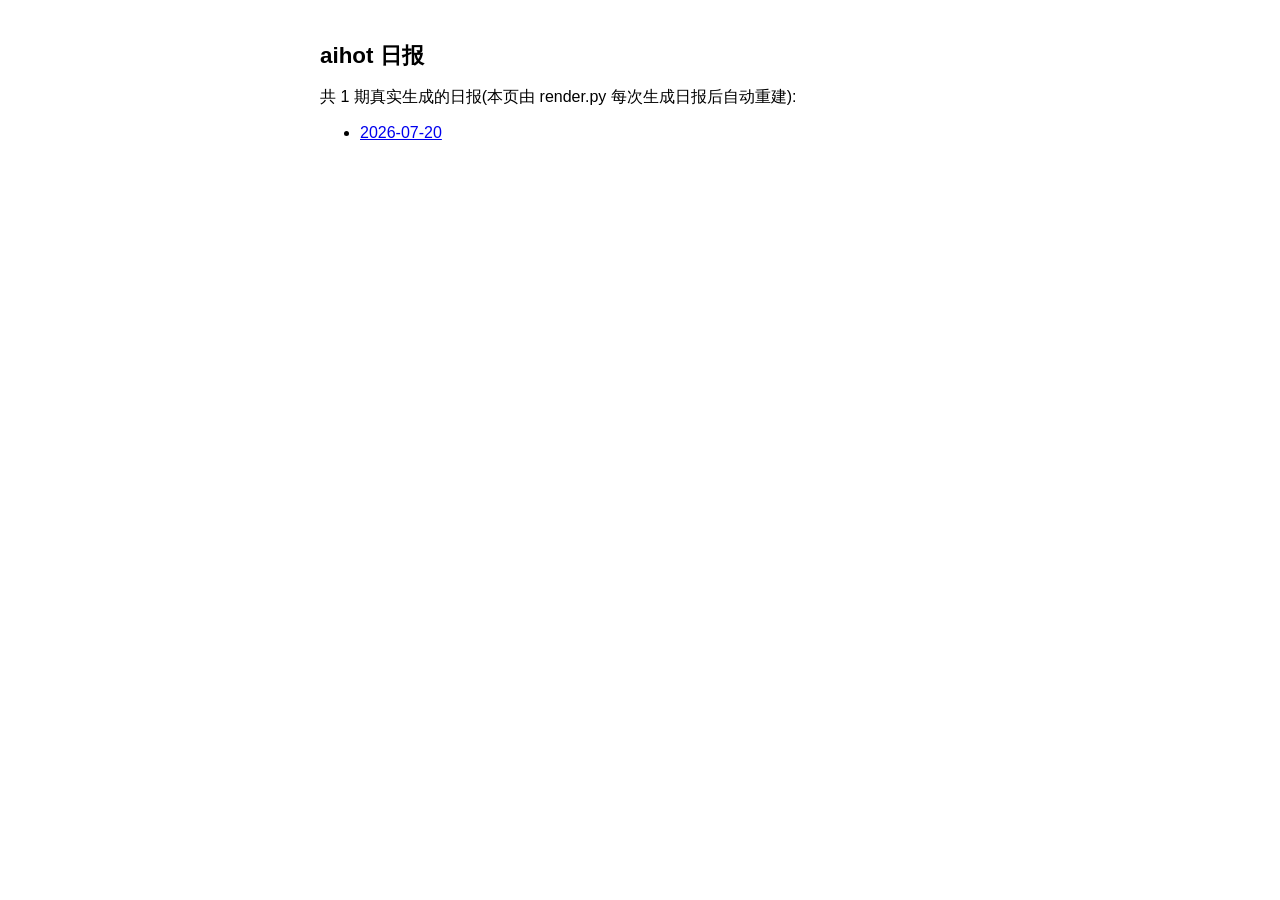
==== digests/index.html @ 774efc91 "build: main.py CLI 编排(fetch→filter→dedup→render)—— 首次真实端到端跑通" ====
<!doctype html>
<html lang="zh">
<head>
<meta charset="utf-8">
<title>aihot 日报</title>
<style>
  body { font-family: -apple-system, sans-serif; max-width: 640px; margin: 40px auto; padding: 0 16px; }
  h1 { font-size: 1.4rem; }
  li { margin: 6px 0; }
</style>
</head>
<body>
<h1>aihot 日报</h1>
<p>共 1 期真实生成的日报(本页由 render.py 每次生成日报后自动重建):</p>
<ul>
    <li><a href="2026-07-20.md">2026-07-20</a></li>
</ul>
</body>
</html>
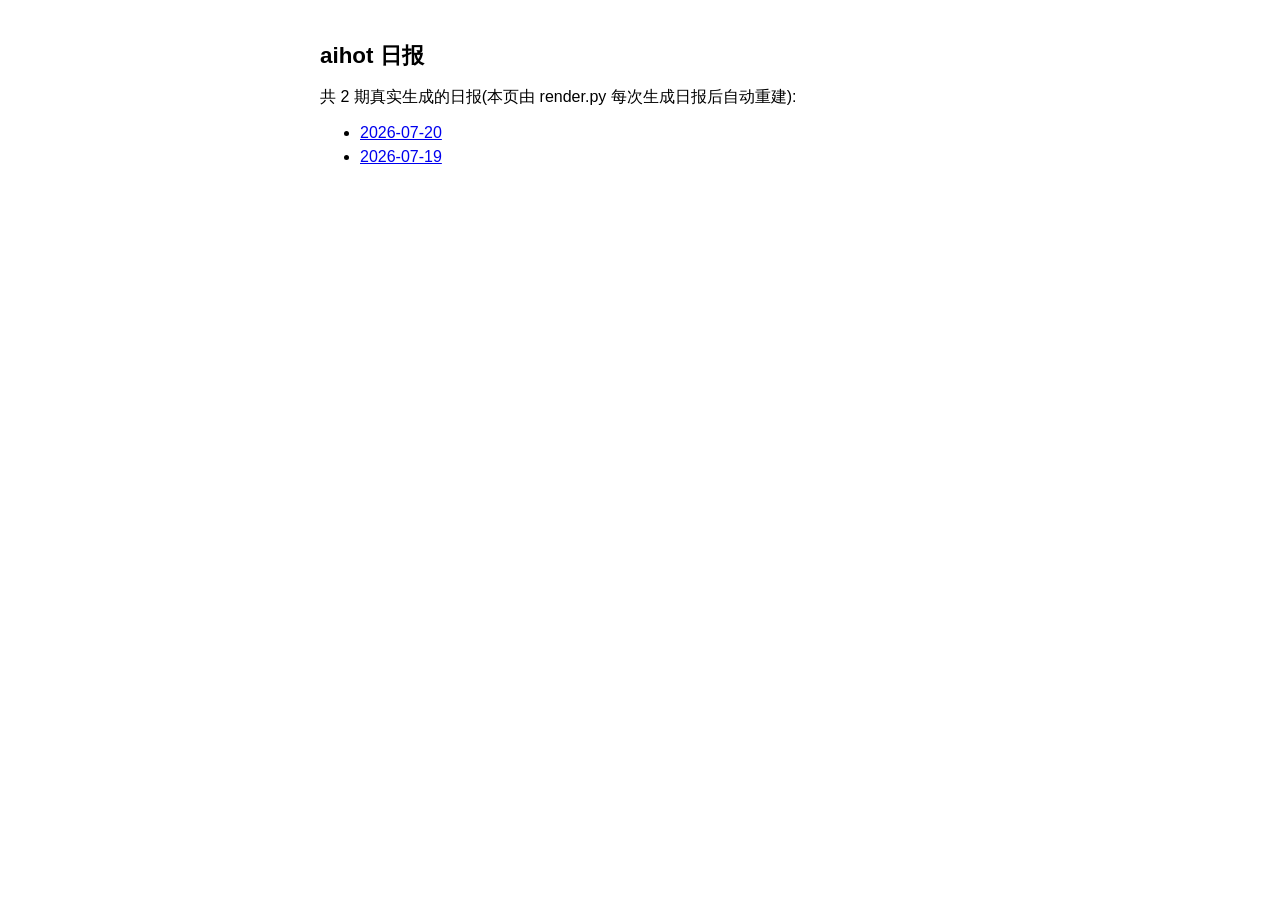
==== commit 3261d828: "build: 多日运行真实验证(--date 覆盖模拟第二天,真实抓取+渲染,非伪造文件)" ====
--- a/digests/index.html
+++ b/digests/index.html
@@ -11,9 +11,10 @@
 </head>
 <body>
 <h1>aihot 日报</h1>
-<p>共 1 期真实生成的日报(本页由 render.py 每次生成日报后自动重建):</p>
+<p>共 2 期真实生成的日报(本页由 render.py 每次生成日报后自动重建):</p>
 <ul>
-    <li><a href="2026-07-20.md">2026-07-20</a></li>
+    <li><a href="2026-07-20.html">2026-07-20</a></li>
+    <li><a href="2026-07-19.html">2026-07-19</a></li>
 </ul>
 </body>
 </html>
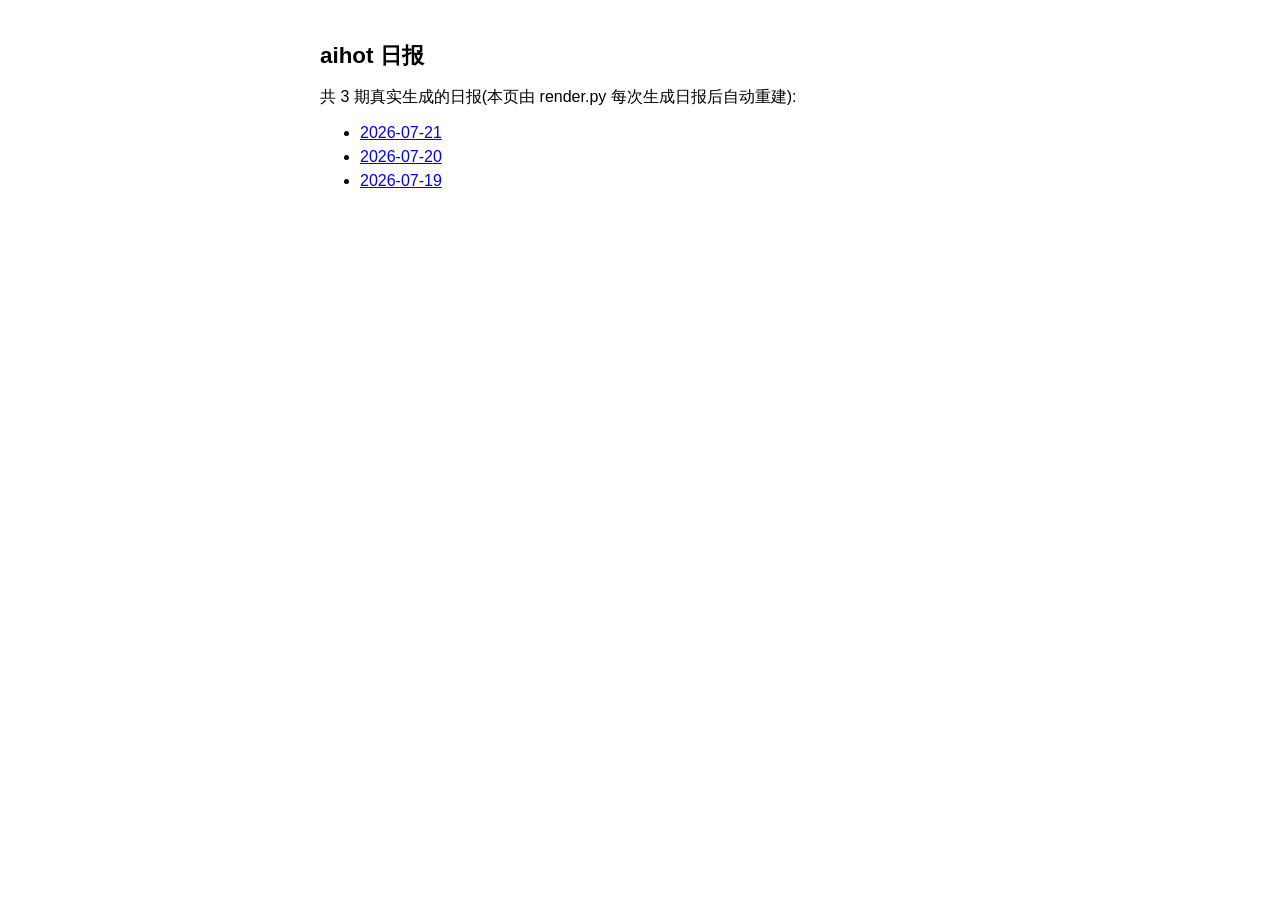
==== commit 2bfdbab4: "build: telemetry.json 真实产出快照(供 BW 侧引领/滞后指标真喂) main.py 每次真实运行后落 digests/telemetry.json:{date, raw, hi" ====
--- a/digests/index.html
+++ b/digests/index.html
@@ -11,8 +11,9 @@
 </head>
 <body>
 <h1>aihot 日报</h1>
-<p>共 2 期真实生成的日报(本页由 render.py 每次生成日报后自动重建):</p>
+<p>共 3 期真实生成的日报(本页由 render.py 每次生成日报后自动重建):</p>
 <ul>
+    <li><a href="2026-07-21.html">2026-07-21</a></li>
     <li><a href="2026-07-20.html">2026-07-20</a></li>
     <li><a href="2026-07-19.html">2026-07-19</a></li>
 </ul>
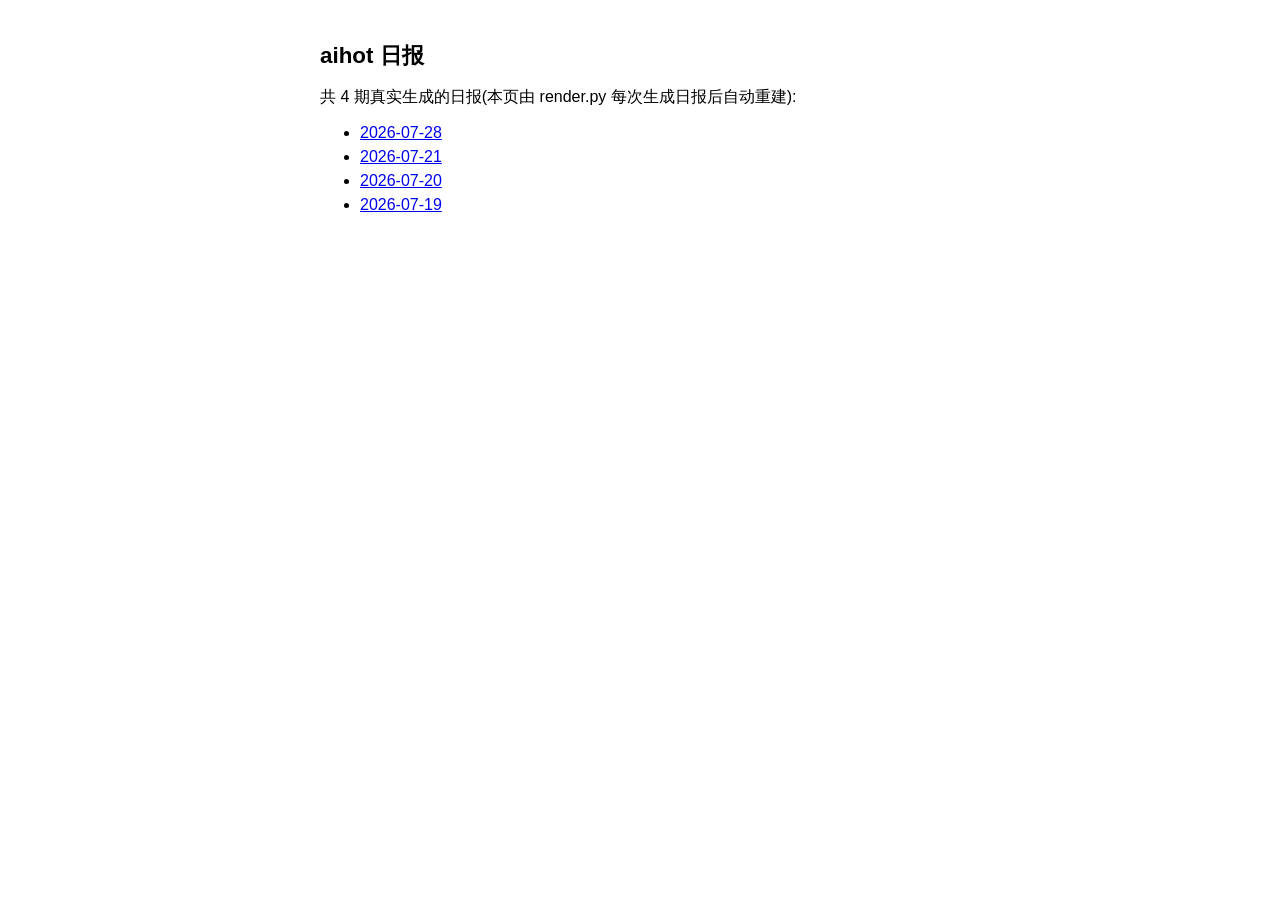
==== commit 6df2f7b3: "prototype: 假设验证，结论见 docs/validation.md" ====
--- a/digests/index.html
+++ b/digests/index.html
@@ -11,8 +11,9 @@
 </head>
 <body>
 <h1>aihot 日报</h1>
-<p>共 3 期真实生成的日报(本页由 render.py 每次生成日报后自动重建):</p>
+<p>共 4 期真实生成的日报(本页由 render.py 每次生成日报后自动重建):</p>
 <ul>
+    <li><a href="2026-07-28.html">2026-07-28</a></li>
     <li><a href="2026-07-21.html">2026-07-21</a></li>
     <li><a href="2026-07-20.html">2026-07-20</a></li>
     <li><a href="2026-07-19.html">2026-07-19</a></li>
